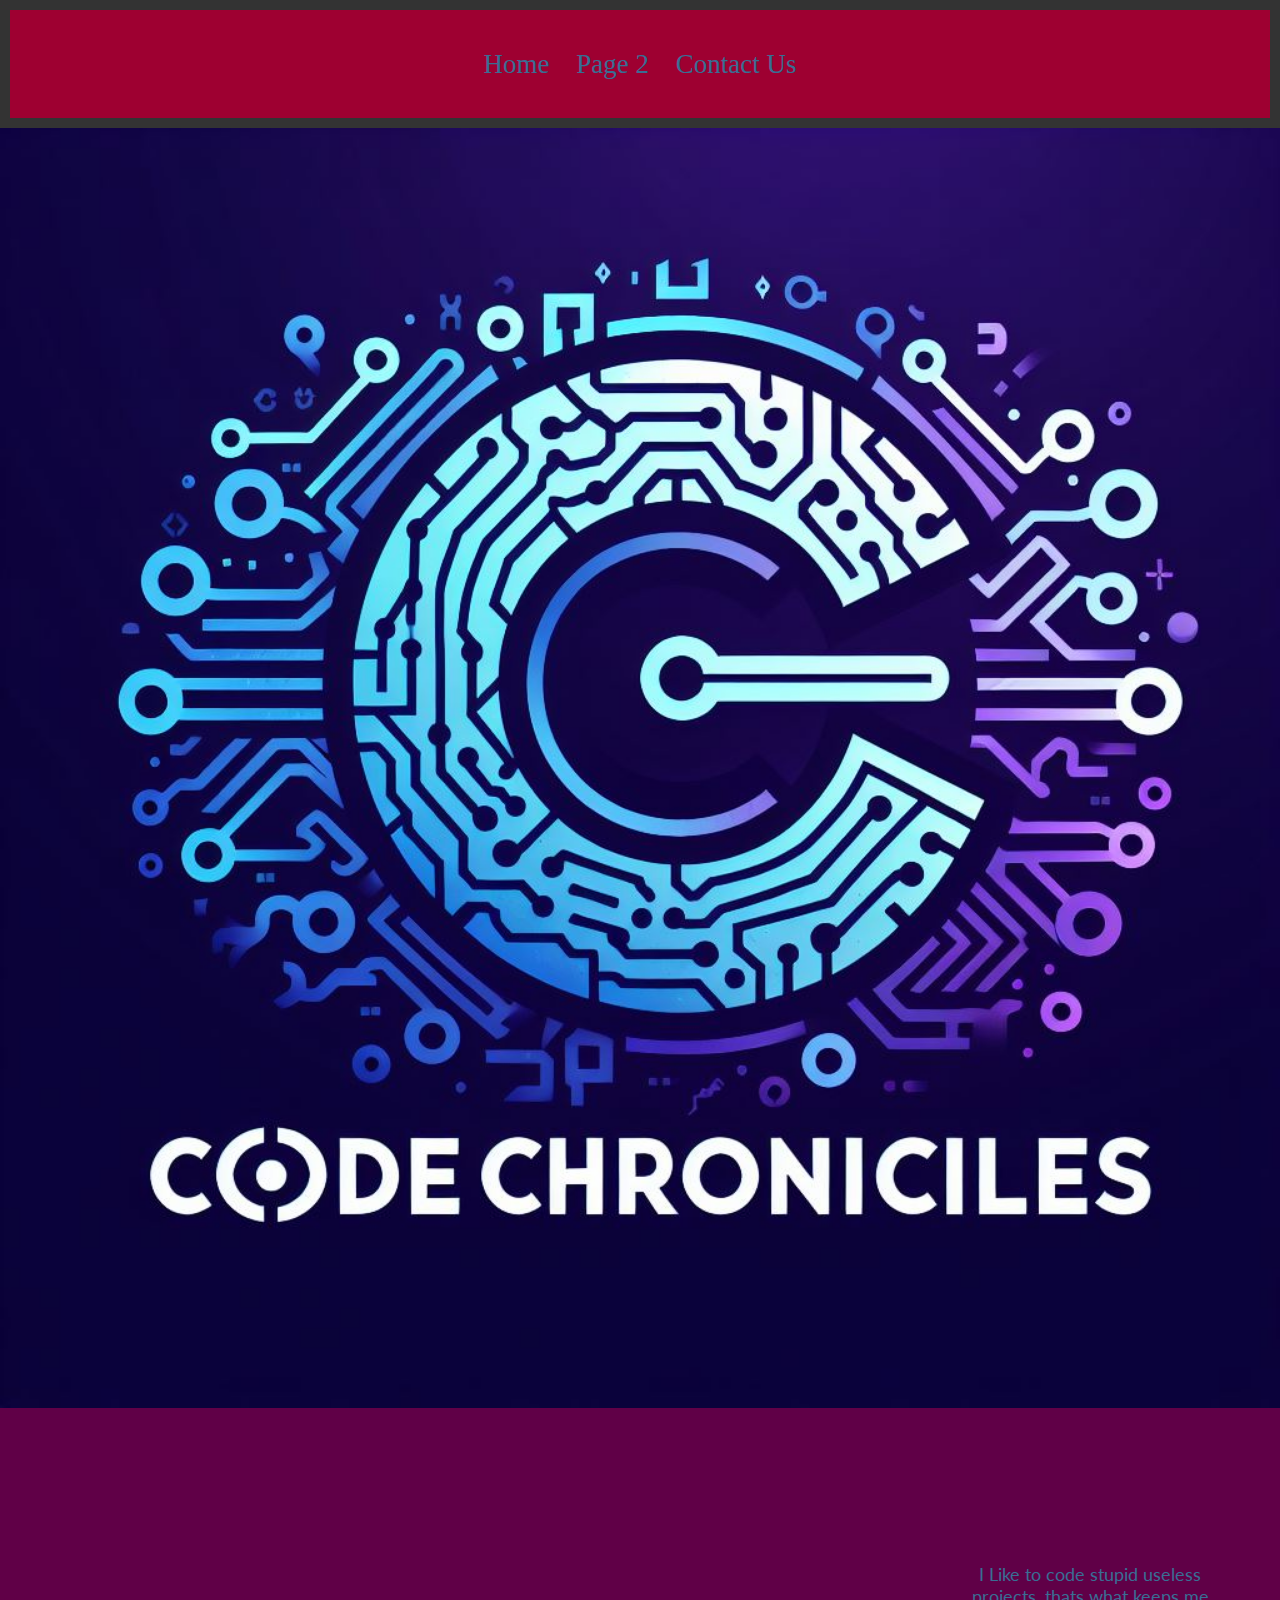
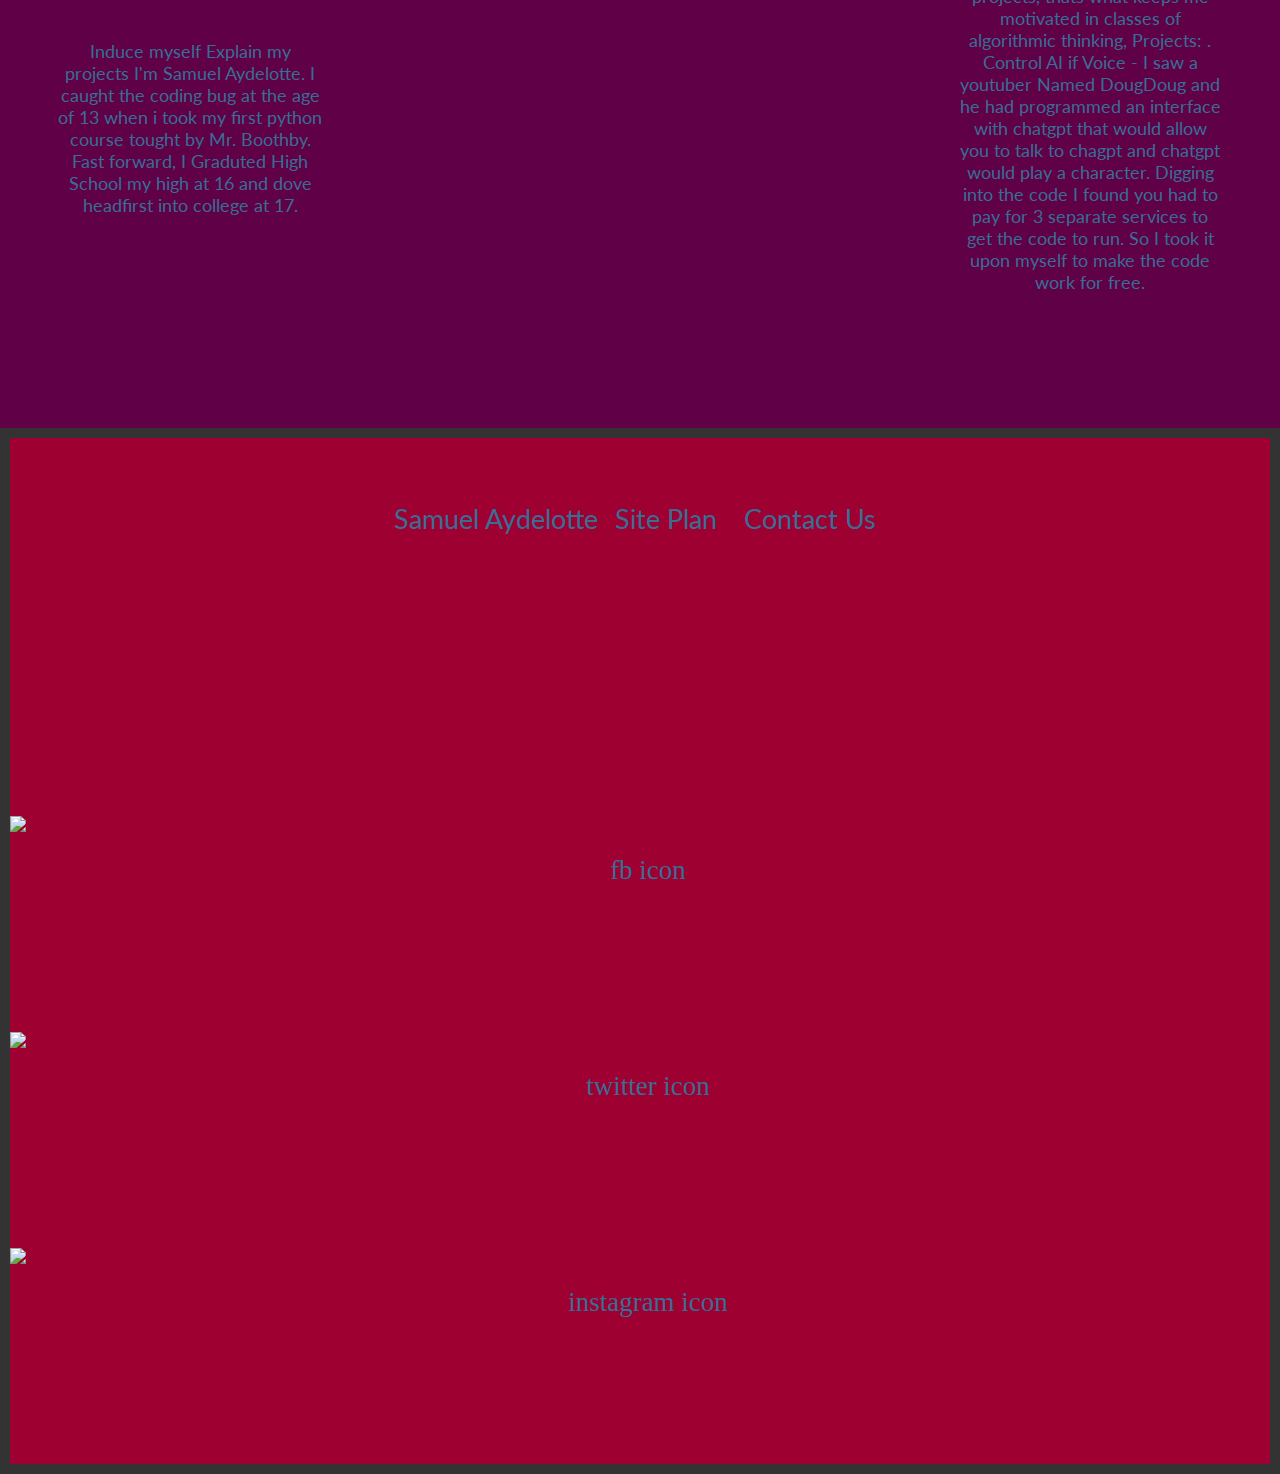
==== indexone.html @ 675d7bea "Changed name" ====
<!DOCTYPE html>
<html lang="en">
<head>
    <link rel="stylesheet" href="styles/site-plan.css">
    <meta charset="UTF-8">
    <meta http-equiv="X-UA-Compatible" content="IE=edge">
    <meta name="viewport" content="width=device-width, initial-scale=1.0">
    <title>Whitewater Rafting Vacations | Dry Oar Boating | Home</title>
</head >
    <div class="container">
    <body>
        <header>

            <nav>
                <a href="indexone.html">Home</a>
                <a href="page2.html">Page 2</a>
                <a href="page3.html">Contact Us</a>
            </nav>
        </header>
        <div class="container">
            <a id="logo_link" href="indexone.html">
                <img class="logo" src="images/Logo1.jfif" alt="Dry Oar Logo">
            </a>
        </div>
        <div>
            
        </div>
        <main>

            <div class="image-text-container">
                <div class="text-content">
                    <p>Induce myself Explain my projects I'm Samuel Aydelotte. I caught the coding bug at the age of 13 when i took my first python course tought by Mr. Boothby. Fast forward, I Graduted High School my high at 16 and dove headfirst into college at 17.</p>
                </div>
                <a href="images/programmingpage11.jpg">
                    <img class="middlepicture" src="images/programmingpage11.jpg" alt="">
                </a>
                <div class="text-content">
                    <p>I Like to code stupid useless projects, thats what keeps me motivated in classes of algorithmic thinking, Projects: . Control AI if Voice - I saw a youtuber Named DougDoug and he had programmed an interface with chatgpt that would allow you to talk to chagpt and chatgpt would play a character. Digging into the code I found you had to pay for 3 separate services to get the code to run. So I took it upon myself to make the code work for free.</p>
                </div>
           
        </main>
        <footer>
            <nav>
                <p> Samuel Aydelotte <a href="site-plan.html">Site Plan <a href="page3.html">Contact Us</p>
                <div class="social">
                    <a href="https://facebook.com" target="_blank"><img src="images/facebook.png" alt="fb icon"></a><a href="https://twitter.com" target="_blank"><img src="images/twitter.png" alt="twitter icon"></a><a href="https://instagram.com" target="_blank"><img src="images/instagram.png" alt="instagram icon"></a>



                    </a>
                </div>
            </nav>
        </footer>
                  
    </body>                
    </div>       
</html>
---- styles/site-plan.css ----
/* if you are using any Google fonts change the font names below to your fonts. 
Any spaces in your font name should be replaced with a +. 
Fonts are separated by a | */
@import url('https://fonts.googleapis.com/css?family=IM+Fell+French+Canon+SC|Lato');

:root {
  /* change the values below to your colors from your palette */
  --primary-color: #44001A   ;
  --secondary-color: #600047 ;
  --accent1-color: #8E0045;
  --accent2-color: #9E0031;

  /* change the values below to your chosen font(s) */
  --heading-font: "IM Fell French Canon SC";
  --paragraph-font: Lato, Helvetica, sans-serif;

  /* these colors below should be chosen from among your palette colors above */
  --headline-color-on-white: #396E94;  /* headlines on a white background */ 
  --headline-color-on-color: white; /* headlines on a colored background */ 
  --paragraph-color-on-white: #396E94; /* paragraph text on a white background */ 
  --paragraph-color-on-color: white; /* paragraph text on a colored background */ 
  --paragraph-background-color: #396E94  ;
  --nav-link-color: #396E94;
  --nav-background-color: #9E0031;
  --nav-hover-link-color: white;
  --nav-hover-background-color: #396E94;
}


.container {
  position: relative;
  text-align: center;
  color: black;
}

.centered {
  position: absolute;
  top: 50%;
  left: 50%;
  transform: translate(-50%, -50%);
}

.logo {
  display: block;
  margin-left: auto;
  margin-right: auto;
  width: 100%;
}

* {
  margin: 0;
  padding: 0;
  }


.middlepicture {
  width: 40%;
}



/*  Look around below...but DON'T CHANGE ANYTHING! */

body {
  max-width: 100%;
  margin: 0 auto;
  font-size: 18px;
  text-align: center;
  display: flex;
  flex-direction: column;
  min-height: 100vh;
  margin: 0;
  background-color: #600047;
}
img {
  display: block;
  margin: 0 auto;
}
h1, h2, h3, h4, h5, h6 {
  font-family: var(--heading-font);
  color: var(--headline-color-on-white);
}
h2 {
  text-align: center;
}
hr {
  height: 3px;
  margin: 35px 0;
  background: var(--accent1-color);
}
header {
  /* padding: 1em; */
  text-align: center;
  color: var(--headline-color-on-color);
  background-color: var(--paragraph-background-color);
}
header > h1, header > h2 {
  color: var(--headline-color-on-color);
}

p {
  font-family: var(--paragraph-font);
  color: var(--paragraph-color-on-white);
  padding: 1em;
}
.colors {
  width: 100%;
  min-width: 350px;
  margin: 30px auto;
  text-align: center;
}
.colors th {
  background-color: #999;
}
.colors td{
  width: 25%;
  height: 3em;
}

.primary {
  background-color: var(--primary-color);
}
.secondary {
  background-color: var(--secondary-color);
}
.accent1 {
  background-color: var(--accent1-color);
}
.accent2{
  background-color: var(--accent2-color);
}

p.colored {
  background-color: var(--paragraph-background-color);
  color: var(--paragraph-color-on-color);
}

nav {
  background-color: var(--nav-background-color);
  line-height: 4em;
  text-align: center;
  font-size: 1.5em;
}
nav  {
  list-style-type: none;
  /* display: flex; */

}
nav a {
  padding:1em;
  min-width: 120px;
  text-decoration: none;
  padding: 10px;

}
nav a:link, nav a:visited {
  color: var(--nav-link-color);
}
nav a:hover {
  color: var(--nav-hover-link-color);
  background-color: var(--nav-hover-background-color);
}

.sitemap {
  display: grid;
  justify-content: center;

  grid-template-columns: repeat(6, 15%);
  grid-template-rows: 3em 1.5em 1.5em 3em;
  grid-template-areas: ". . home home . ."
    ". . . top . ."
    ". left left right right ."
    "page2 page2 . . page3 page3";
}
.sitemap > div {

  text-align: center;

}
.sm-home {
  grid-area: home;
  background-color: #ccc;
  line-height: 3em;
}
.sm-page2 {
  grid-area: page2;
  background-color: #ccc;
  line-height: 3em;
}
.sm-page3 {
  grid-area: page3;
  background-color: #ccc;
  line-height: 3em;
}

.top {
  grid-area: top;
  border-left: 1px solid;
}

.left {
  grid-area: left;
  border-top: 1px solid;
  border-left: 1px solid;
}

.right {
  grid-area: right;
  border-top: 1px solid;
  border-right: 1px solid;
}

.page1 {
  width: 50%;
}


.newcontainer {
  display: flex;
  flex-direction: column;
  align-items: center;
  justify-content: center;
  min-height: 100vh;
}

.image-text-container {
  display: flex;
  align-items: center;
  margin-top: 20px;
}

.middlepicture {
  max-width: 200px; /* Adjust as needed */
  margin-right: 20px;
}

.text-content {
  flex: 1;
}

header, footer {
  background-color: #333;
  color: #fff;
  padding: 10px;
  text-align: center;
}

main {
  flex: 1;
  display: flex;
  flex-direction: column;
  align-items: center;
  justify-content: center;
}

.image-text-container {
  /* display: flex; */
  /* align-items: center; */
  /* margin-top: 20px; */
  max-width: 1200px; /* Adjust as needed */
  /* text-align: center; */
}

.middlepicture {
  max-width: 50%; /* Adjust as needed */
  margin: 300px;
}
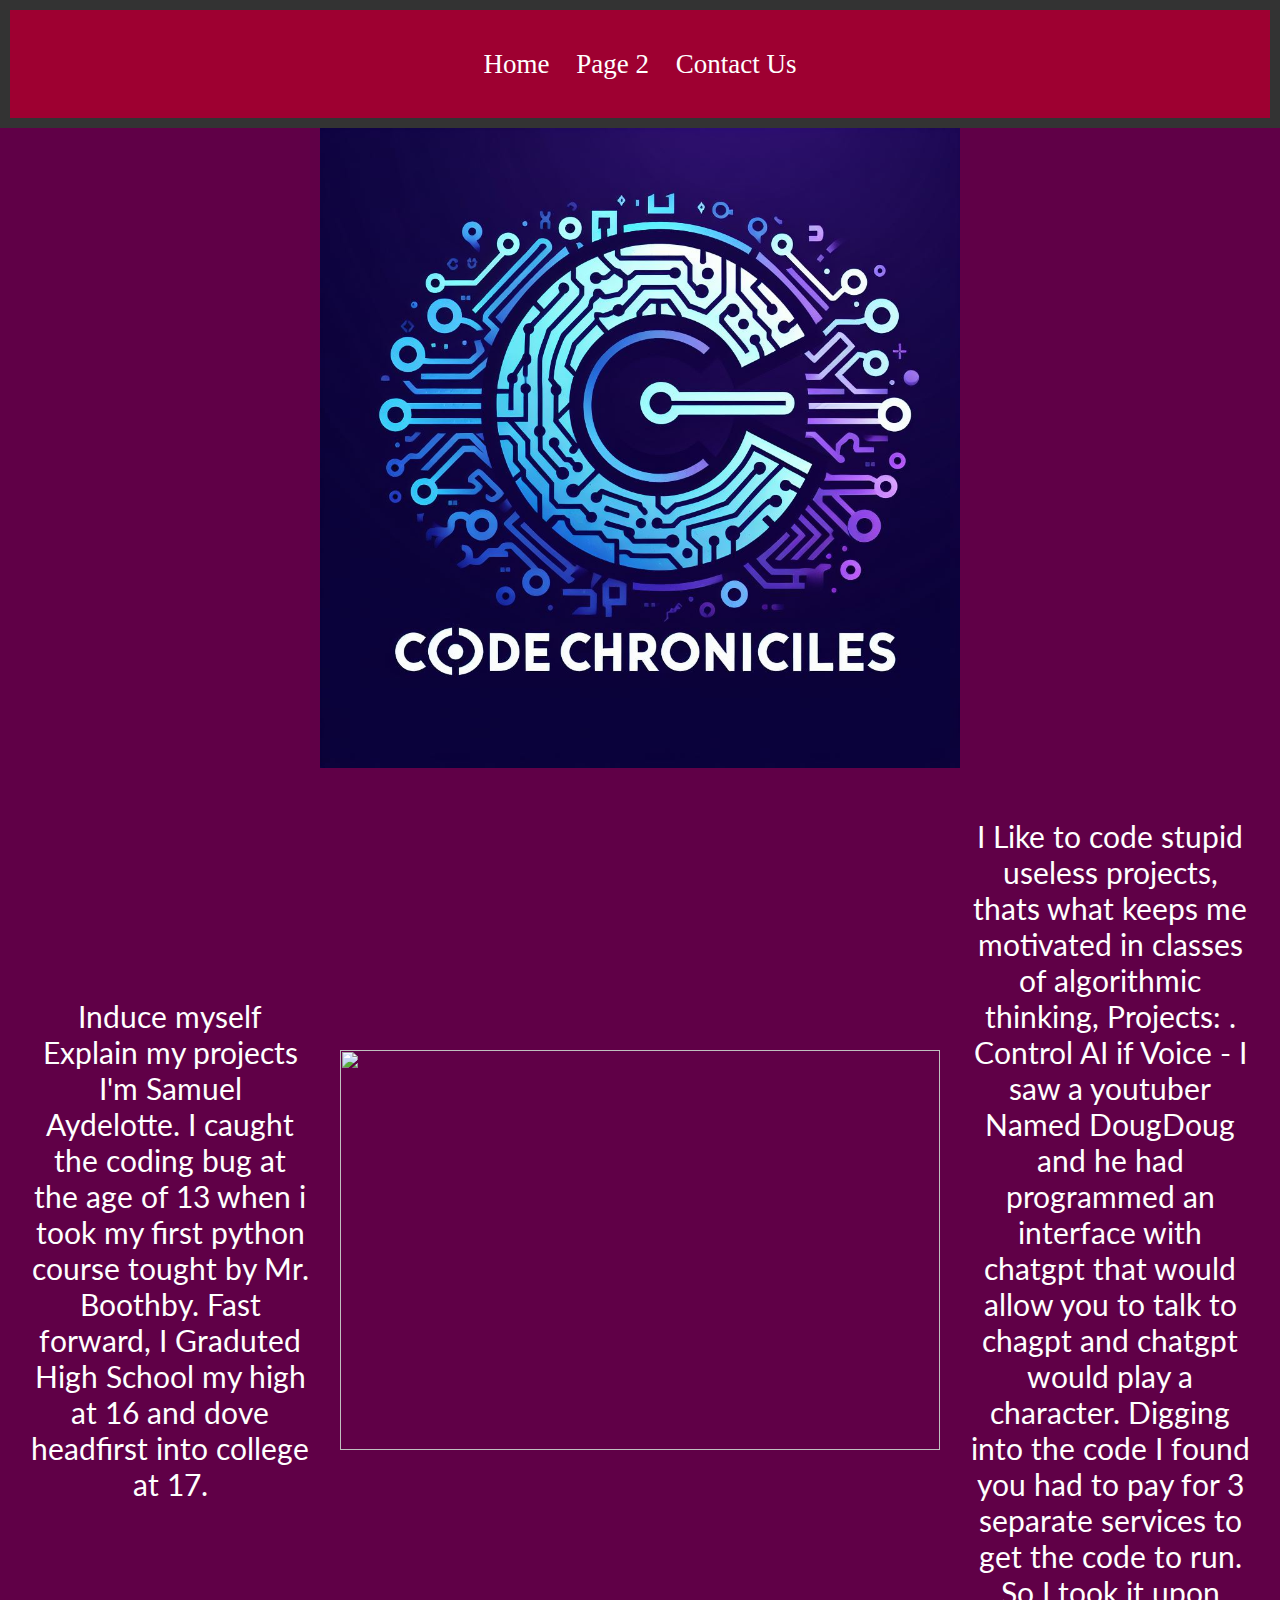
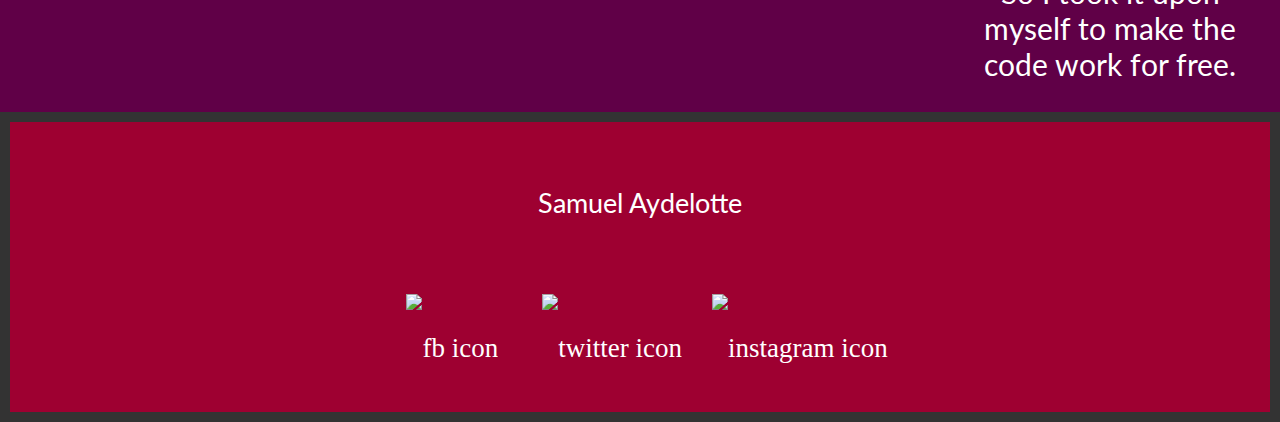
==== commit e409290a: "Page 1" ====
--- a/indexone.html
+++ b/indexone.html
@@ -31,9 +31,9 @@
                 <div class="text-content">
                     <p>Induce myself Explain my projects I'm Samuel Aydelotte. I caught the coding bug at the age of 13 when i took my first python course tought by Mr. Boothby. Fast forward, I Graduted High School my high at 16 and dove headfirst into college at 17.</p>
                 </div>
-                <a href="images/programmingpage11.jpg">
-                    <img class="middlepicture" src="images/programmingpage11.jpg" alt="">
-                </a>
+                <div>
+                    <img class="middlepicture" src="images/programmingpage11.jpg">
+                </div>
                 <div class="text-content">
                     <p>I Like to code stupid useless projects, thats what keeps me motivated in classes of algorithmic thinking, Projects: . Control AI if Voice - I saw a youtuber Named DougDoug and he had programmed an interface with chatgpt that would allow you to talk to chagpt and chatgpt would play a character. Digging into the code I found you had to pay for 3 separate services to get the code to run. So I took it upon myself to make the code work for free.</p>
                 </div>
@@ -41,10 +41,11 @@
         </main>
         <footer>
             <nav>
-                <p> Samuel Aydelotte <a href="site-plan.html">Site Plan <a href="page3.html">Contact Us</p>
+                <p> Samuel Aydelotte</p>
                 <div class="social">
-                    <a href="https://facebook.com" target="_blank"><img src="images/facebook.png" alt="fb icon"></a><a href="https://twitter.com" target="_blank"><img src="images/twitter.png" alt="twitter icon"></a><a href="https://instagram.com" target="_blank"><img src="images/instagram.png" alt="instagram icon"></a>
-
+                    <a href="https://facebook.com" target="_blank"><img src="images/facebook.png" alt="fb icon"></a>
+                    <a href="https://twitter.com" target="_blank"><img src="images/twitter.png" alt="twitter icon"></a>
+                    <a href="https://instagram.com" target="_blank"><img src="images/instagram.png" alt="instagram icon"></a>
 
 
                     </a>
--- a/styles/site-plan.css
+++ b/styles/site-plan.css
@@ -17,10 +17,10 @@
   /* these colors below should be chosen from among your palette colors above */
   --headline-color-on-white: #396E94;  /* headlines on a white background */ 
   --headline-color-on-color: white; /* headlines on a colored background */ 
-  --paragraph-color-on-white: #396E94; /* paragraph text on a white background */ 
+  --paragraph-color-on-white: white; /* paragraph text on a white background */ 
   --paragraph-color-on-color: white; /* paragraph text on a colored background */ 
   --paragraph-background-color: #396E94  ;
-  --nav-link-color: #396E94;
+  --nav-link-color: white;
   --nav-background-color: #9E0031;
   --nav-hover-link-color: white;
   --nav-hover-background-color: #396E94;
@@ -44,20 +44,13 @@
   display: block;
   margin-left: auto;
   margin-right: auto;
-  width: 100%;
+  width: 50%;
 }
 
 * {
   margin: 0;
   padding: 0;
-  }
-
-
-.middlepicture {
-  width: 40%;
-}
-
-
+}
 
 /*  Look around below...but DON'T CHANGE ANYTHING! */
 
@@ -135,11 +128,13 @@
   color: var(--paragraph-color-on-color);
 }
 
+/* fix */
 nav {
   background-color: var(--nav-background-color);
   line-height: 4em;
   text-align: center;
   font-size: 1.5em;
+  
 }
 nav  {
   list-style-type: none;
@@ -227,11 +222,7 @@
   display: flex;
   align-items: center;
   margin-top: 20px;
-}
-
-.middlepicture {
-  max-width: 200px; /* Adjust as needed */
-  margin-right: 20px;
+  font-size: 30px
 }
 
 .text-content {
@@ -253,15 +244,19 @@
   justify-content: center;
 }
 
-.image-text-container {
-  /* display: flex; */
-  /* align-items: center; */
-  /* margin-top: 20px; */
-  max-width: 1200px; /* Adjust as needed */
-  /* text-align: center; */
-}
-
 .middlepicture {
-  max-width: 50%; /* Adjust as needed */
-  margin: 300px;
-}
+  /* width: 100%; Adjust as needed */
+  width: 600px;
+  height: 400px;
+}
+
+.social {
+  display: flex; /* Use flexbox for social icons */
+  gap: 10px; /* Adjust the gap between icons as needed */
+  justify-content: center;
+}
+
+.social a {
+  display: flex; /* Ensure each social icon is a flex item */
+  align-items: center; /* Align icon vertically in the center */
+}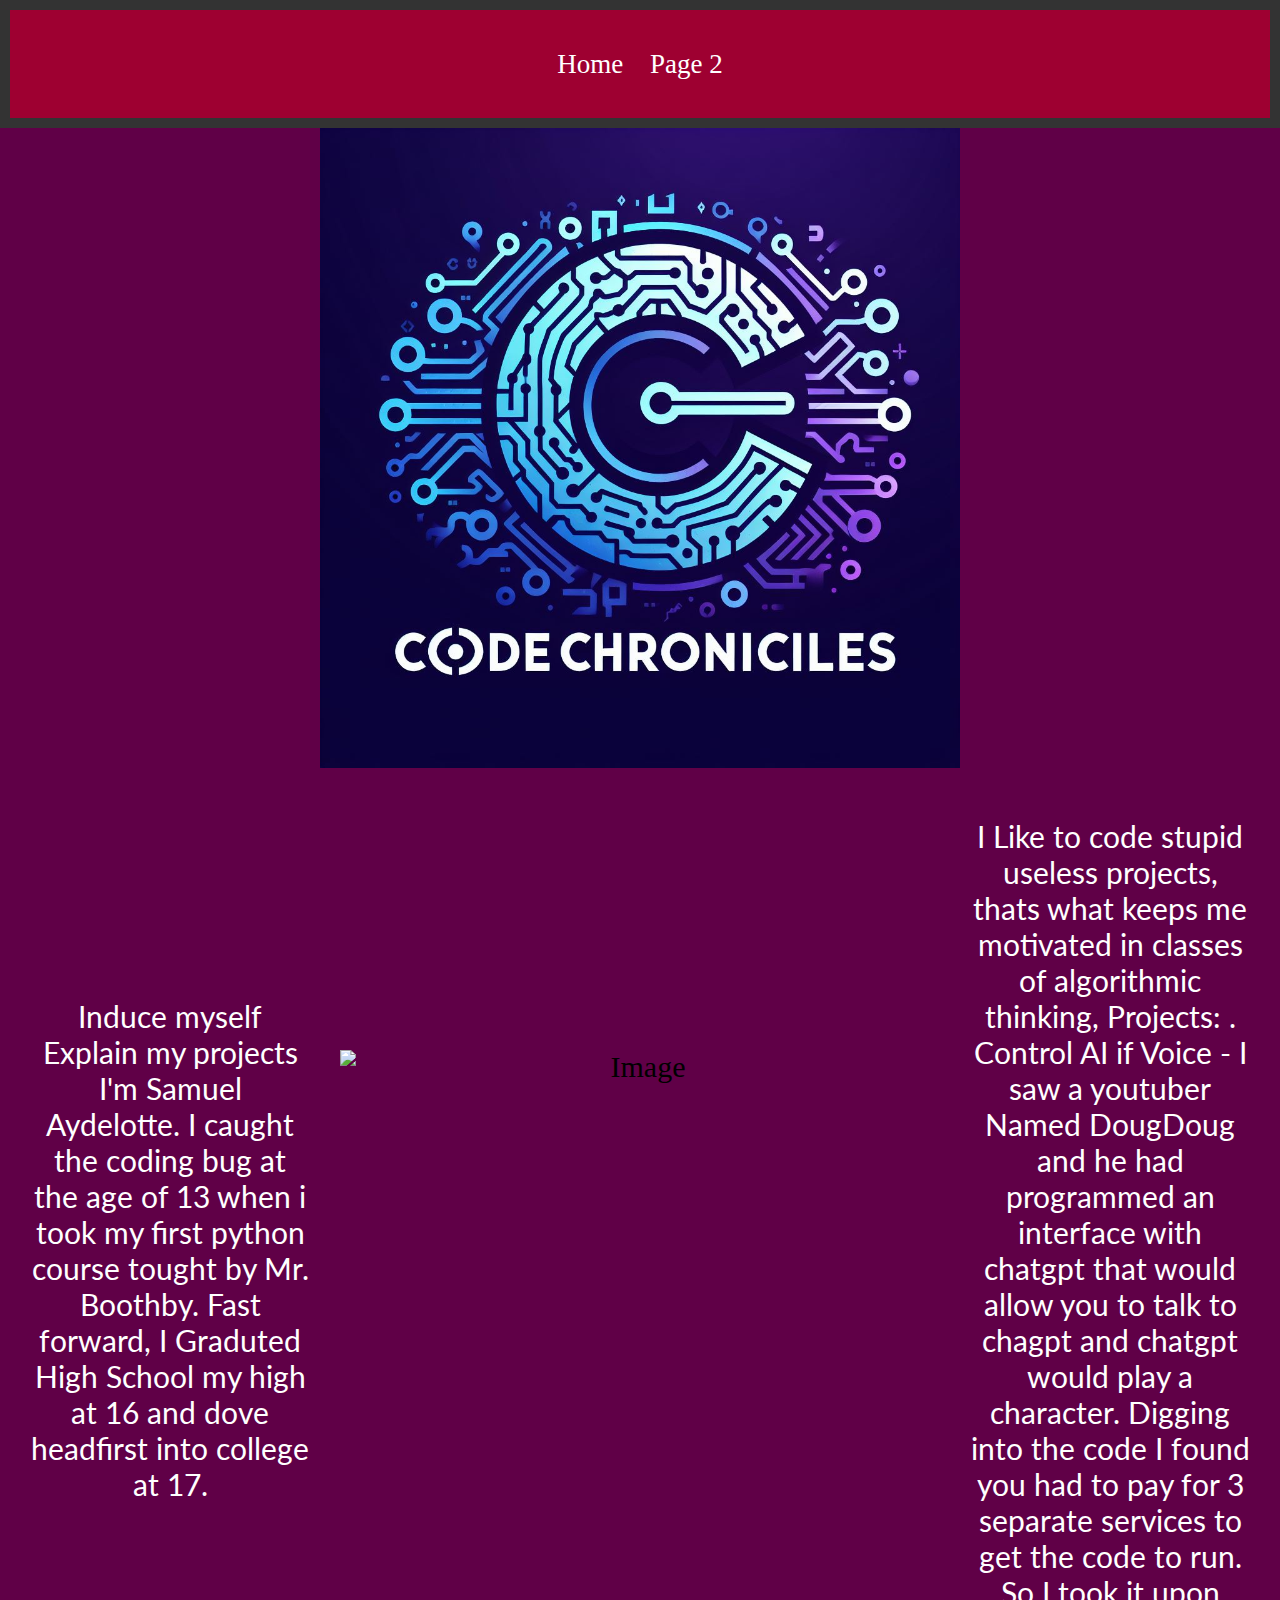
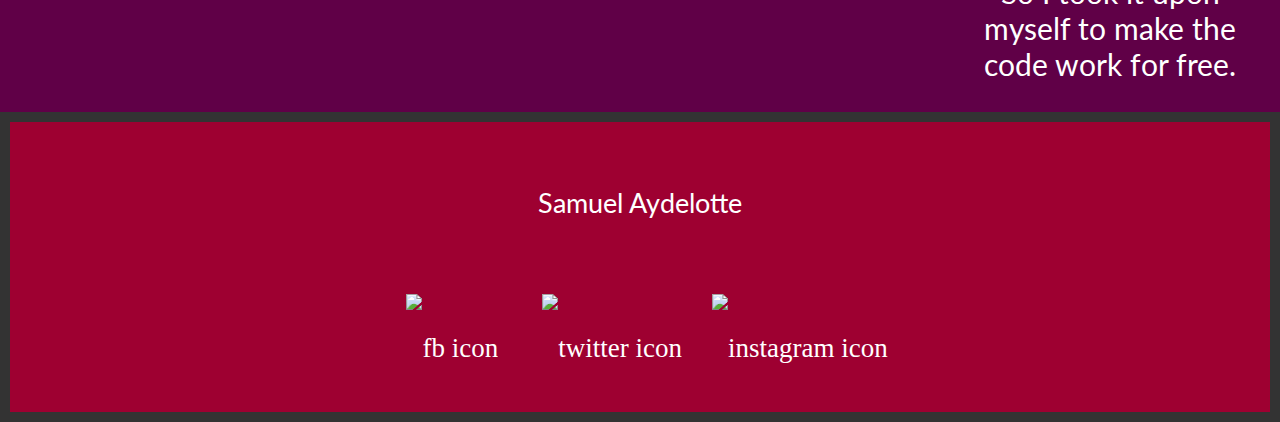
==== commit 0f4bd867: "Boom" ====
--- a/indexone.html
+++ b/indexone.html
@@ -5,16 +5,15 @@
     <meta charset="UTF-8">
     <meta http-equiv="X-UA-Compatible" content="IE=edge">
     <meta name="viewport" content="width=device-width, initial-scale=1.0">
-    <title>Whitewater Rafting Vacations | Dry Oar Boating | Home</title>
+    <title>Code Chroniciles</title>
 </head >
-    <div class="container">
+    <!-- <div class="container"> -->
     <body>
         <header>
 
             <nav>
                 <a href="indexone.html">Home</a>
                 <a href="page2.html">Page 2</a>
-                <a href="page3.html">Contact Us</a>
             </nav>
         </header>
         <div class="container">
@@ -32,11 +31,12 @@
                     <p>Induce myself Explain my projects I'm Samuel Aydelotte. I caught the coding bug at the age of 13 when i took my first python course tought by Mr. Boothby. Fast forward, I Graduted High School my high at 16 and dove headfirst into college at 17.</p>
                 </div>
                 <div>
-                    <img class="middlepicture" src="images/programmingpage11.jpg">
+                    <img class="middlepicture" src="images/programmingpage11.jpg" alt="Image">
                 </div>
                 <div class="text-content">
                     <p>I Like to code stupid useless projects, thats what keeps me motivated in classes of algorithmic thinking, Projects: . Control AI if Voice - I saw a youtuber Named DougDoug and he had programmed an interface with chatgpt that would allow you to talk to chagpt and chatgpt would play a character. Digging into the code I found you had to pay for 3 separate services to get the code to run. So I took it upon myself to make the code work for free.</p>
                 </div>
+            </div>
            
         </main>
         <footer>
@@ -47,13 +47,11 @@
                     <a href="https://twitter.com" target="_blank"><img src="images/twitter.png" alt="twitter icon"></a>
                     <a href="https://instagram.com" target="_blank"><img src="images/instagram.png" alt="instagram icon"></a>
 
-
-                    </a>
                 </div>
             </nav>
         </footer>
                   
     </body>                
-    </div>       
+           
 </html>
 
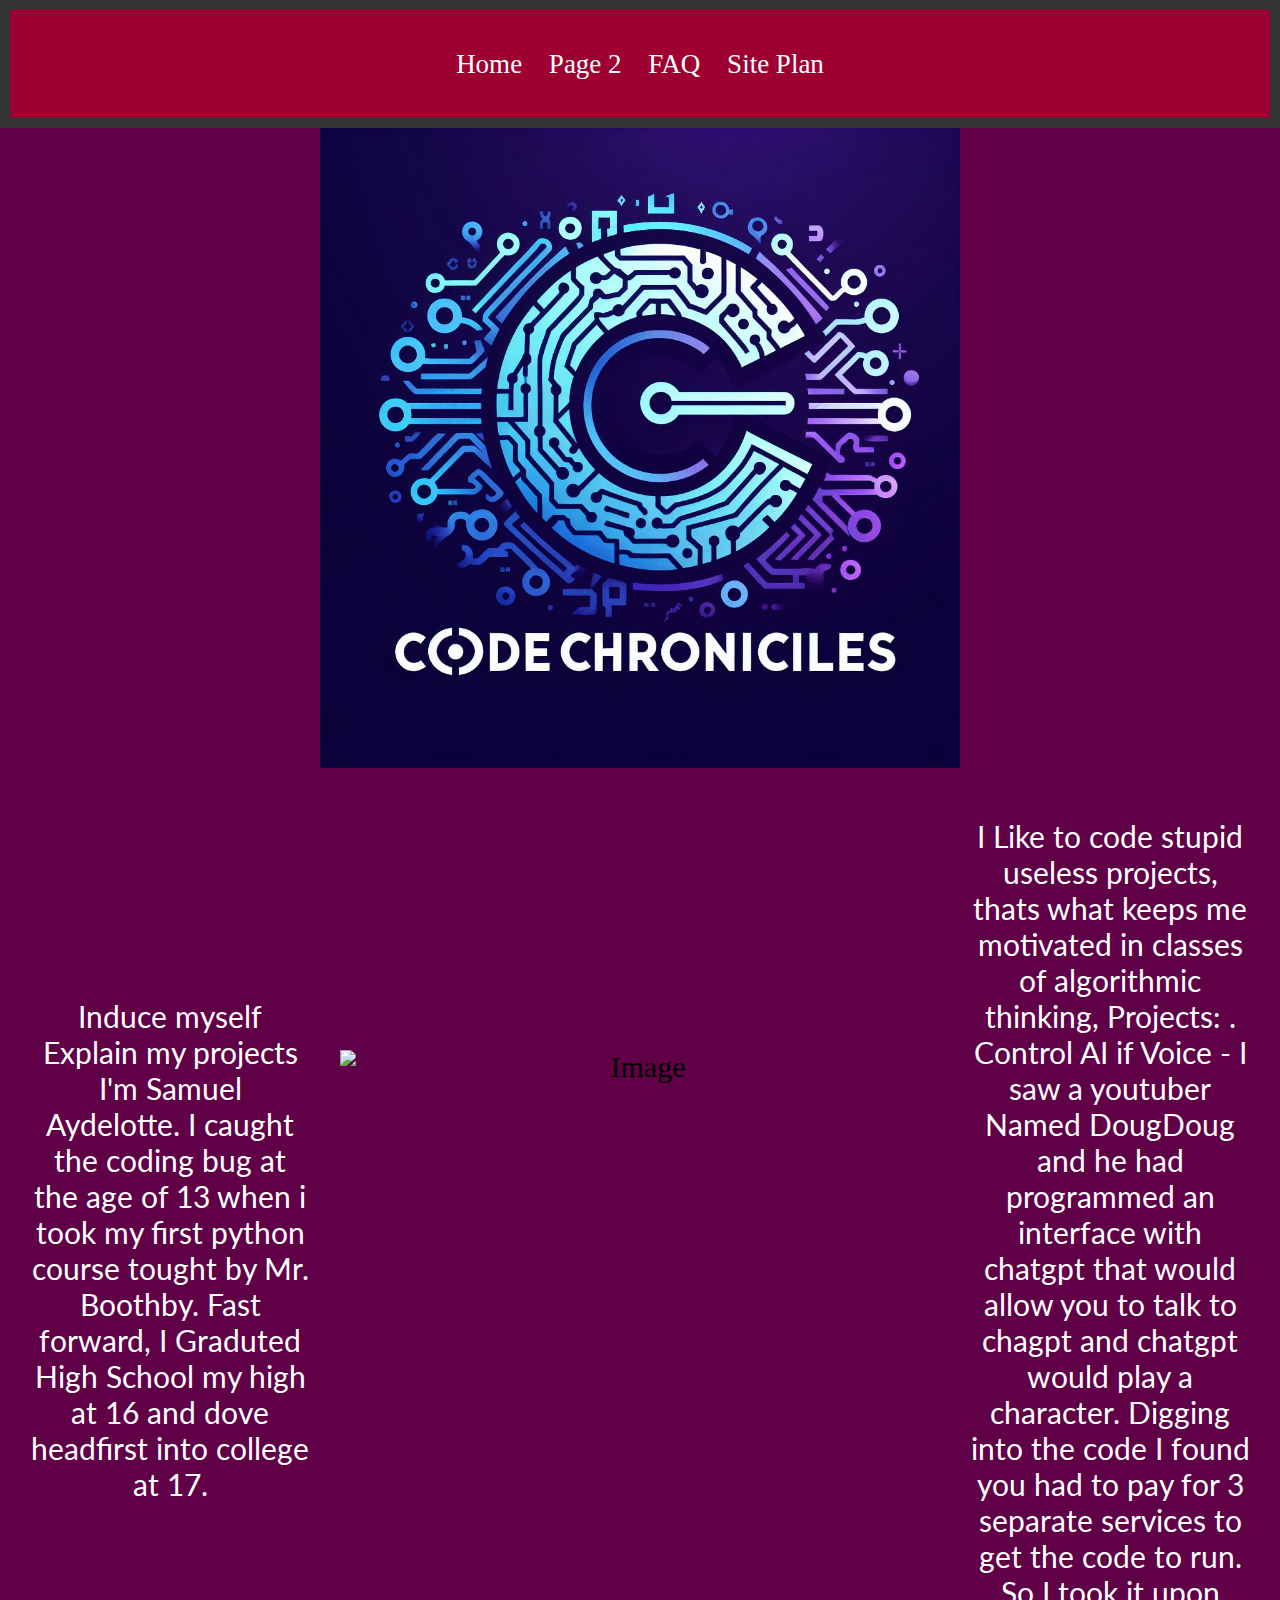
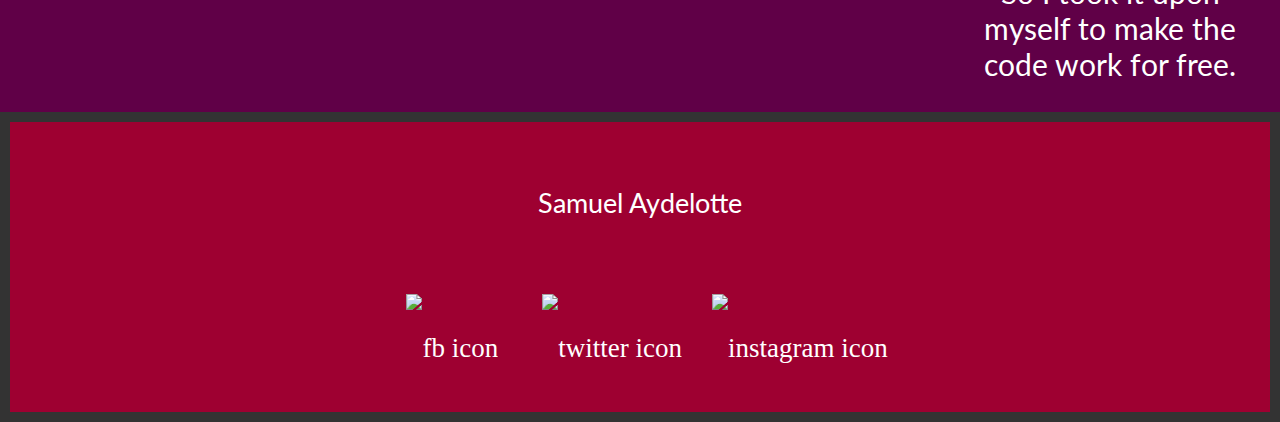
==== commit b7d8fdb5: "Added pages" ====
--- a/indexone.html
+++ b/indexone.html
@@ -14,6 +14,8 @@
             <nav>
                 <a href="indexone.html">Home</a>
                 <a href="page2.html">Page 2</a>
+                <a href="FAQ">FAQ</a>
+                <a href="site-plan.html">Site Plan</a>
             </nav>
         </header>
         <div class="container">
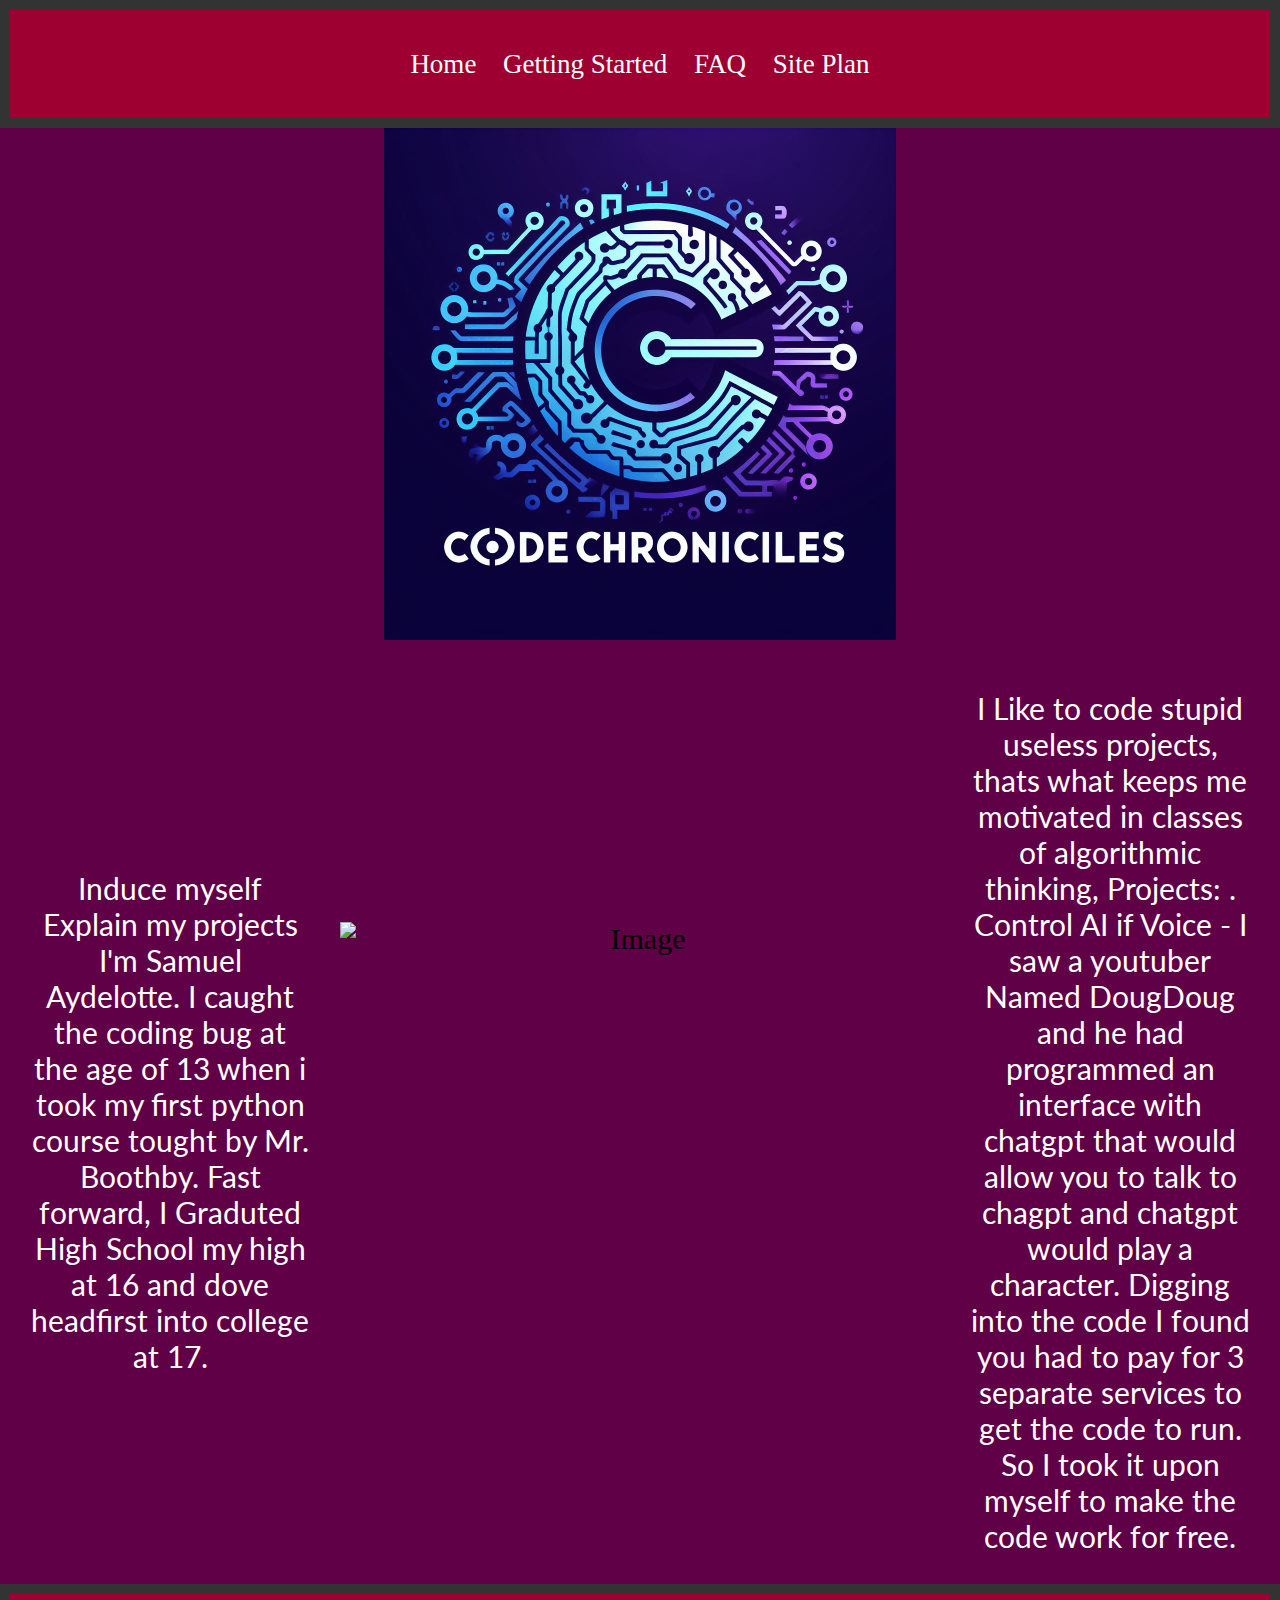
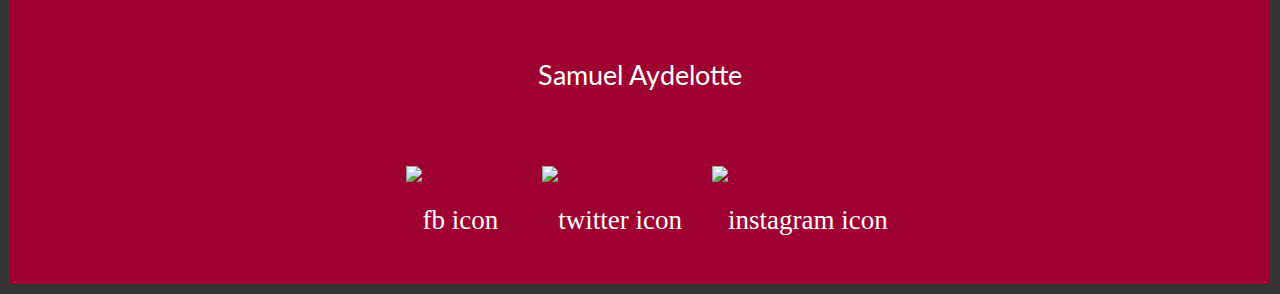
==== commit 11a2faa8: "Page 2" ====
--- a/indexone.html
+++ b/indexone.html
@@ -7,13 +7,12 @@
     <meta name="viewport" content="width=device-width, initial-scale=1.0">
     <title>Code Chroniciles</title>
 </head >
-    <!-- <div class="container"> -->
     <body>
         <header>
 
             <nav>
                 <a href="indexone.html">Home</a>
-                <a href="page2.html">Page 2</a>
+                <a href="page2.html">Getting Started</a>
                 <a href="FAQ">FAQ</a>
                 <a href="site-plan.html">Site Plan</a>
             </nav>
--- a/styles/site-plan.css
+++ b/styles/site-plan.css
@@ -15,7 +15,7 @@
   --paragraph-font: Lato, Helvetica, sans-serif;
 
   /* these colors below should be chosen from among your palette colors above */
-  --headline-color-on-white: #396E94;  /* headlines on a white background */ 
+  --headline-color-on-white: white;  /* headlines on a white background */ 
   --headline-color-on-color: white; /* headlines on a colored background */ 
   --paragraph-color-on-white: white; /* paragraph text on a white background */ 
   --paragraph-color-on-color: white; /* paragraph text on a colored background */ 
@@ -26,13 +26,6 @@
   --nav-hover-background-color: #396E94;
 }
 
-
-.container {
-  position: relative;
-  text-align: center;
-  color: black;
-}
-
 .centered {
   position: absolute;
   top: 50%;
@@ -135,10 +128,12 @@
   text-align: center;
   font-size: 1.5em;
   
+  
 }
 nav  {
   list-style-type: none;
   /* display: flex; */
+  
 
 }
 nav a {
@@ -146,6 +141,7 @@
   min-width: 120px;
   text-decoration: none;
   padding: 10px;
+  
 
 }
 nav a:link, nav a:visited {
@@ -259,4 +255,49 @@
 .social a {
   display: flex; /* Ensure each social icon is a flex item */
   align-items: center; /* Align icon vertically in the center */
-}+}
+
+#inlogo {
+  display: block;
+  margin-left: auto;
+  margin-right: auto;
+  width: 5%;
+}
+
+.toptitle {
+  font-size: 60px
+}
+
+.page2text {
+  font-size: 30px;
+  color: white;
+}
+
+.page2images {
+  width: 100%; /* Set the width of the container */
+  text-align: center; /* Center the images horizontally */
+}
+
+/* CSS styles for the images inside page2images */
+.page2images img {
+  display: inline-block; /* Display images as inline-block */
+  max-width: 40%; /* Set the maximum width of the images */
+  height: auto; /* Maintain aspect ratio */
+  margin: 0 10px; /* Add margin for spacing between images */
+}
+
+.container {
+  max-width: 1200px; /* Set the maximum width for the container */
+  margin: 0 auto; /* Center the container horizontally */
+  padding: 0 20px; /* Add padding to the sides of the container */
+}
+
+hr {
+  /* border: none; Remove default border */
+  height: 2px; /* Set the height of the line */
+  background-color: white; /* Set the background color of the line */
+  margin: 20px 0; /* Add some margin above and below the line */
+  width: 100%;
+}
+
+
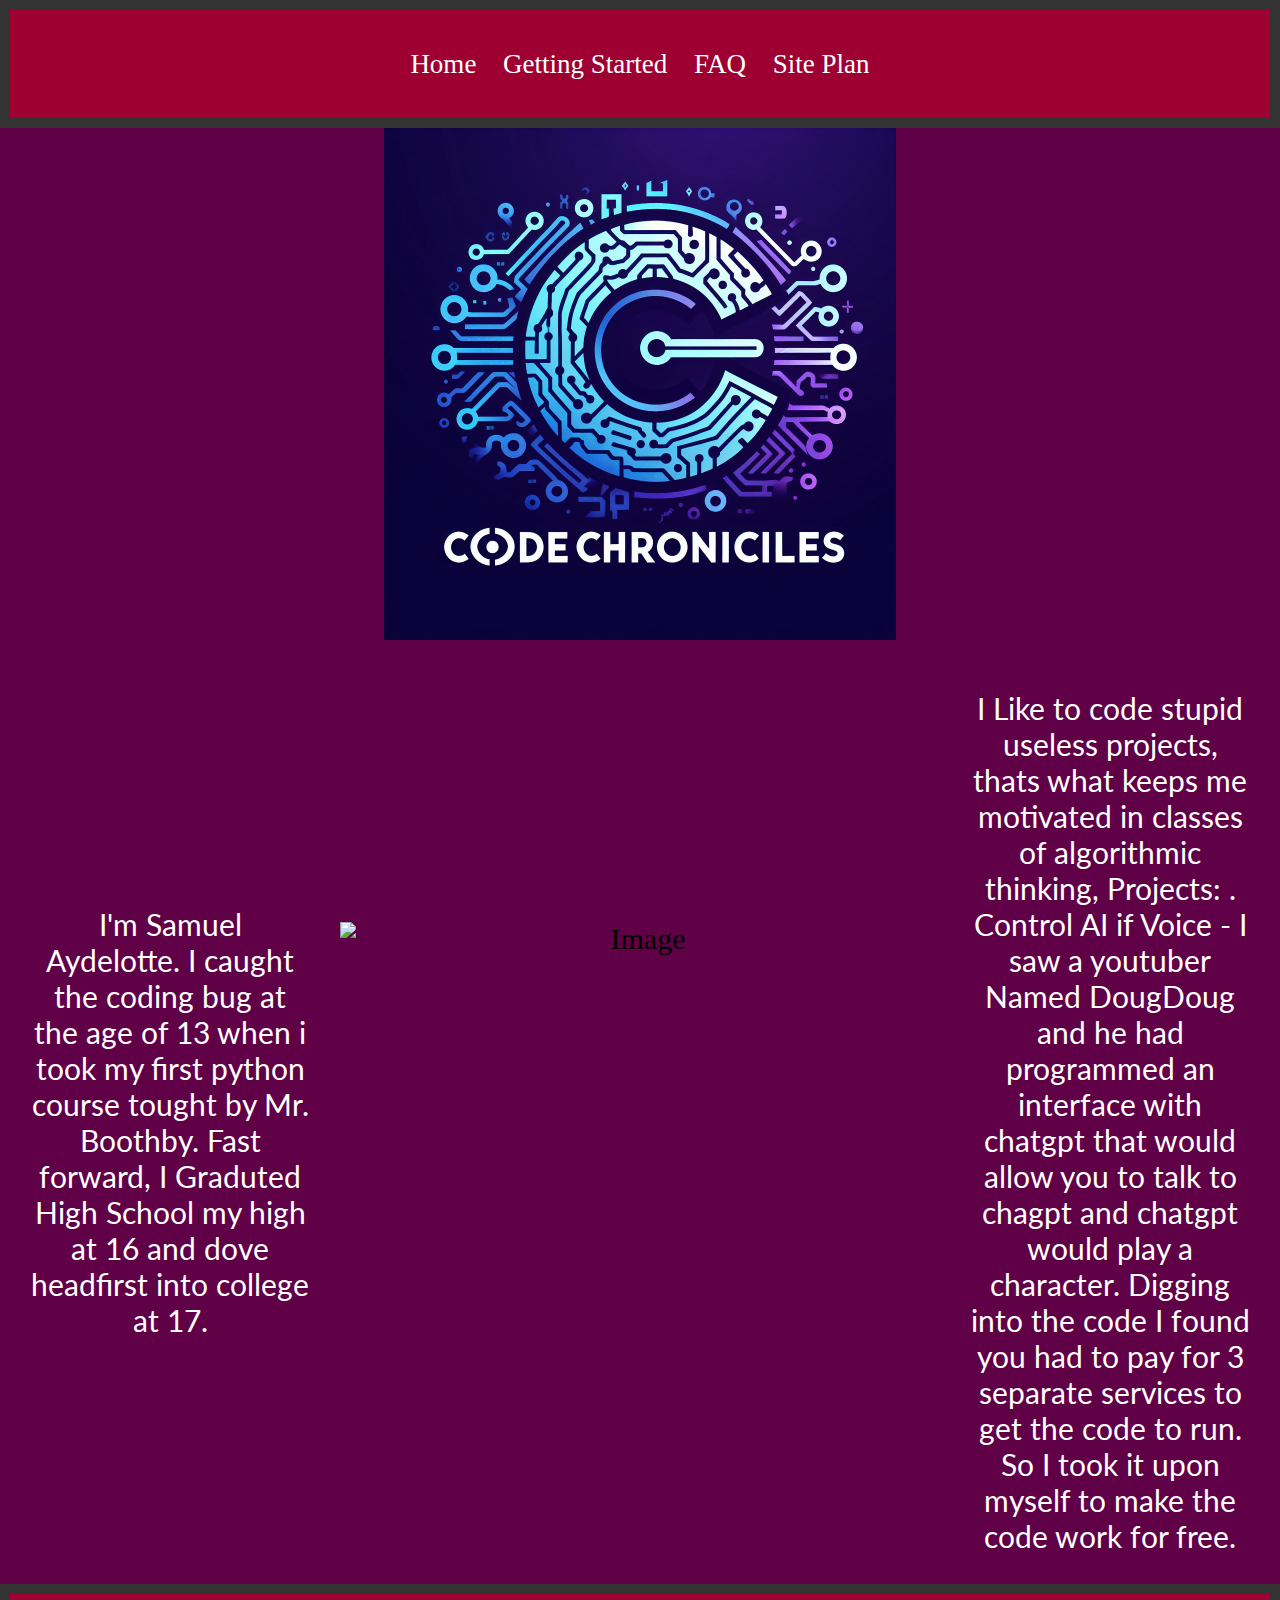
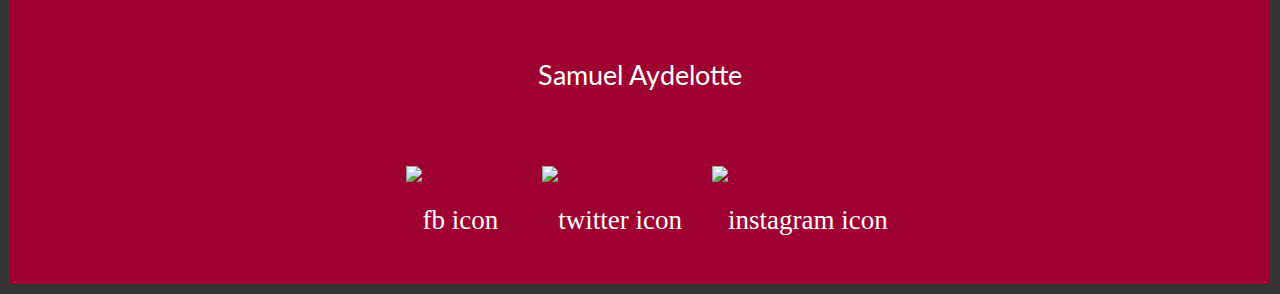
==== commit 136c526f: "Page 3" ====
--- a/indexone.html
+++ b/indexone.html
@@ -13,7 +13,7 @@
             <nav>
                 <a href="indexone.html">Home</a>
                 <a href="page2.html">Getting Started</a>
-                <a href="FAQ">FAQ</a>
+                <a href="page3.html">FAQ</a>
                 <a href="site-plan.html">Site Plan</a>
             </nav>
         </header>
@@ -29,7 +29,7 @@
 
             <div class="image-text-container">
                 <div class="text-content">
-                    <p>Induce myself Explain my projects I'm Samuel Aydelotte. I caught the coding bug at the age of 13 when i took my first python course tought by Mr. Boothby. Fast forward, I Graduted High School my high at 16 and dove headfirst into college at 17.</p>
+                    <p>I'm Samuel Aydelotte. I caught the coding bug at the age of 13 when i took my first python course tought by Mr. Boothby. Fast forward, I Graduted High School my high at 16 and dove headfirst into college at 17.</p>
                 </div>
                 <div>
                     <img class="middlepicture" src="images/programmingpage11.jpg" alt="Image">
--- a/styles/site-plan.css
+++ b/styles/site-plan.css
@@ -268,6 +268,7 @@
   font-size: 60px
 }
 
+
 .page2text {
   font-size: 30px;
   color: white;
@@ -300,4 +301,41 @@
   width: 100%;
 }
 
-
+.toptitle2 {
+  font-size: 50px
+}
+vertical-line {
+  /* Remove default border */
+  border: none;
+  /* Set the width of the line */
+  width: 2px;
+  /* Set the height of the line */
+  height: 100%;
+  /* Set the background color of the line */
+  background-color: white;
+  /* Add some margin to the left and right of the line */
+  margin: 0 20px;
+  /* Display the line as a block element */
+  display: inline-block;
+}
+
+/* Style the main container */
+.maincontainer {
+  display: flex;
+  align-items: center;
+  justify-content: space-around;
+}
+
+/* Style the left text */
+.left-text,
+.right-text {
+  flex-basis: 30%; /* Adjust the width as needed */
+  text-align: center;
+}
+
+/* Style the image container */
+.image-container {
+  flex-basis: 30%; /* Adjust the width as needed */
+  text-align: center;
+}
+
